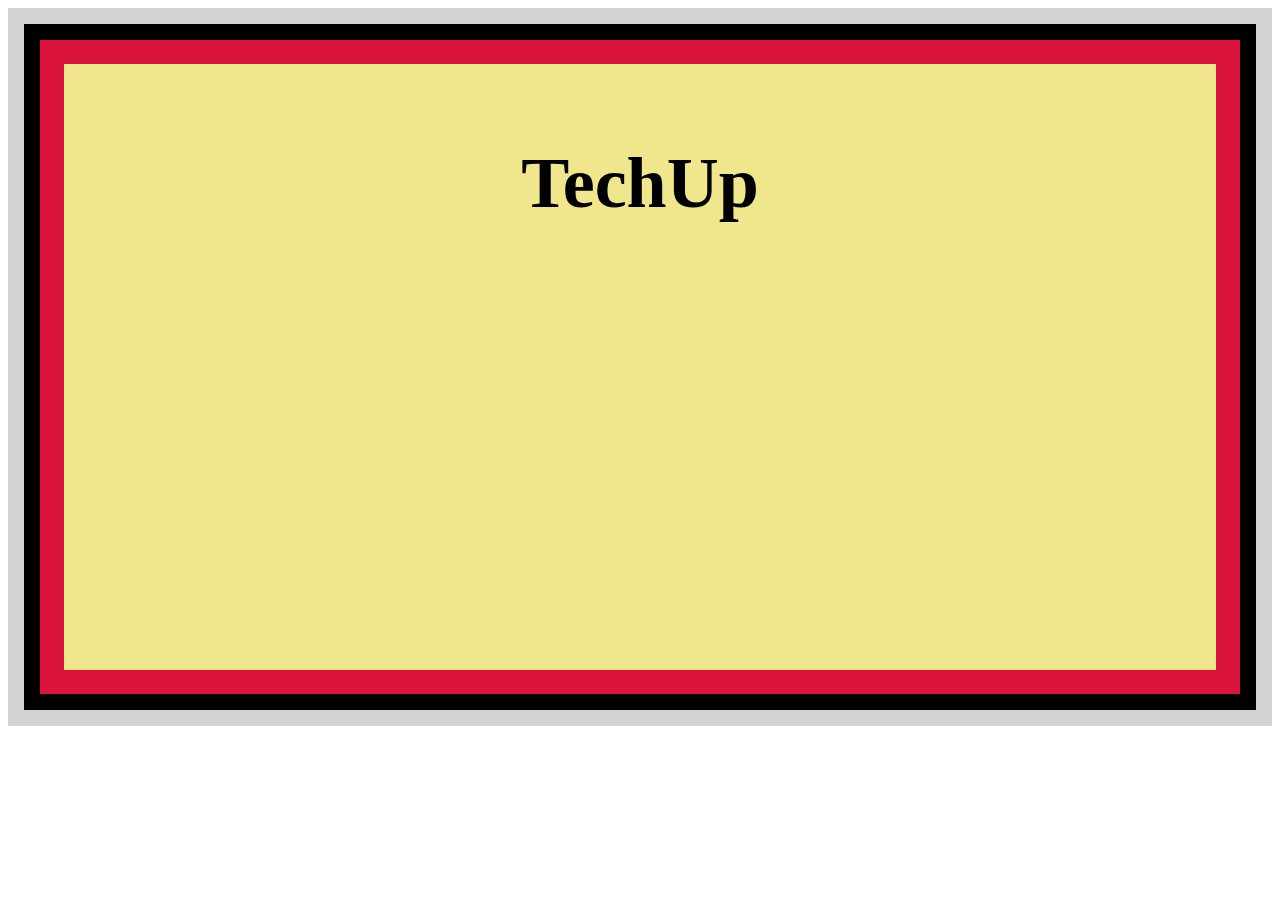
==== ex-2/index.html @ fdf25b84 "feat: add TechUp box and style ex-2" ====
<!DOCTYPE html>
<html lang="en">
  <head>
    <meta charset="UTF-8" />
    <meta http-equiv="X-UA-Compatible" content="IE=edge" />
    <meta name="viewport" content="width=device-width, initial-scale=1.0" />
    <link rel="stylesheet" href="./style.css" />
    <title>CSS Direction and Box Model - Ex 2</title>
  </head>

  <body>
    <!-- Start coding here -->
    <div class="container-lightgrey">
        <div class="container-black">
          <div class="container-crimson">
            <div class="container-khaki">
              <h1 class="TechUp">TechUp</h1>
            </div>
          </div>
        </div>
      </div>
    </div>
  </body>
</html>
---- ex-2/style.css ----
/* Start coding here */
.container-lightgrey {
    background-color: lightgrey;
    height: 100%;
    padding: 16px;
}

.container-black {
    background-color: black;
    height: 100%;
    padding: 16px;
}
.container-crimson {
    background-color: crimson;
    height: 100%;
    padding: 24px;
}

.container-khaki {
    background-color: khaki;
    height: 100%;
    padding: 30px;
}

.TechUp {
    height: 50vh;
    text-align: center;
    font-size: 72px;
}
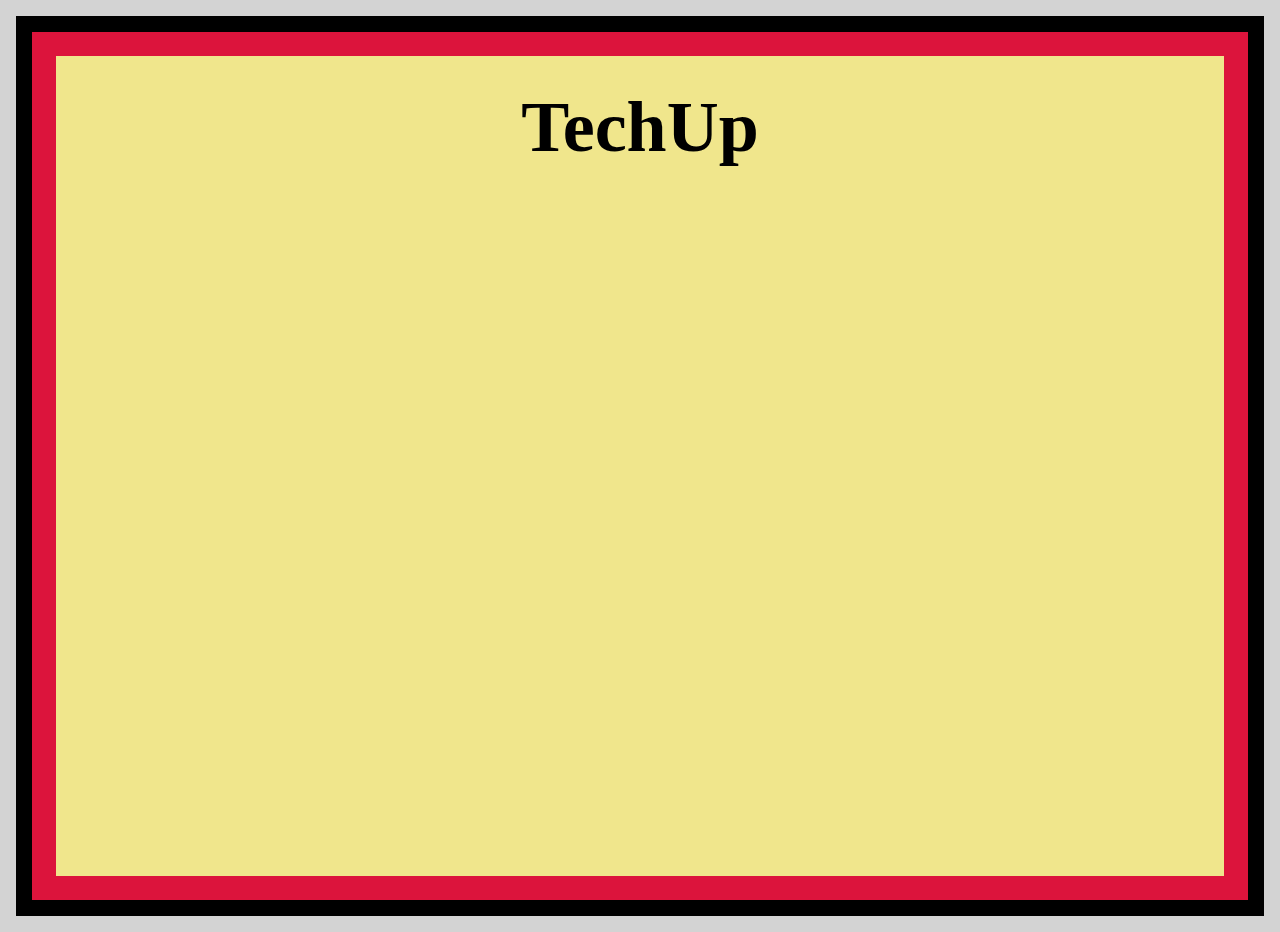
==== commit a1e4547b: "Feat: Add TechUp page" ====
--- a/ex-2/index.html
+++ b/ex-2/index.html
@@ -1,24 +1,22 @@
 <!DOCTYPE html>
 <html lang="en">
-  <head>
-    <meta charset="UTF-8" />
-    <meta http-equiv="X-UA-Compatible" content="IE=edge" />
-    <meta name="viewport" content="width=device-width, initial-scale=1.0" />
-    <link rel="stylesheet" href="./style.css" />
-    <title>CSS Direction and Box Model - Ex 2</title>
-  </head>
 
-  <body>
-    <!-- Start coding here -->
-    <div class="container-lightgrey">
-        <div class="container-black">
-          <div class="container-crimson">
-            <div class="container-khaki">
-              <h1 class="TechUp">TechUp</h1>
-            </div>
-          </div>
-        </div>
+<head>
+  <meta charset="UTF-8" />
+  <meta http-equiv="X-UA-Compatible" content="IE=edge" />
+  <meta name="viewport" content="width=device-width, initial-scale=1.0" />
+  <link rel="stylesheet" href="./style.css" />
+  <title>CSS Direction and Box Model - Ex 2</title>
+</head>
+
+<body>
+  <div class="box1">
+    <div class="box2">
+      <div class="box3">
+          <h1>TechUp</h1>
       </div>
     </div>
-  </body>
-</html>
+  </div>
+</body>
+
+</html>--- a/ex-2/style.css
+++ b/ex-2/style.css
@@ -1,29 +1,28 @@
-/* Start coding here */
-.container-lightgrey {
-    background-color: lightgrey;
-    height: 100%;
-    padding: 16px;
+*{
+  box-sizing: border-box;
+  background-color: lightgray;
+  margin: 0;
+  padding: 0;
 }
-
-.container-black {
-    background-color: black;
-    height: 100%;
-    padding: 16px;
+.box1{
+  box-sizing: border-box;
+  background-color: black;
+  margin: 16px;
+  padding: 16px;
+  height: 100vh;
 }
-.container-crimson {
-    background-color: crimson;
-    height: 100%;
-    padding: 24px;
+.box2{
+  background-color: crimson;
+  height: 100%;
+  padding: 24px;
 }
-
-.container-khaki {
-    background-color: khaki;
-    height: 100%;
-    padding: 30px;
+.box3{
+  background-color: khaki;
+  height: 100%;
+  padding-top: 30px;
 }
-
-.TechUp {
-    height: 50vh;
-    text-align: center;
-    font-size: 72px;
+h1{
+  background-color: khaki;
+  text-align: center;
+  font-size: 72px;
 }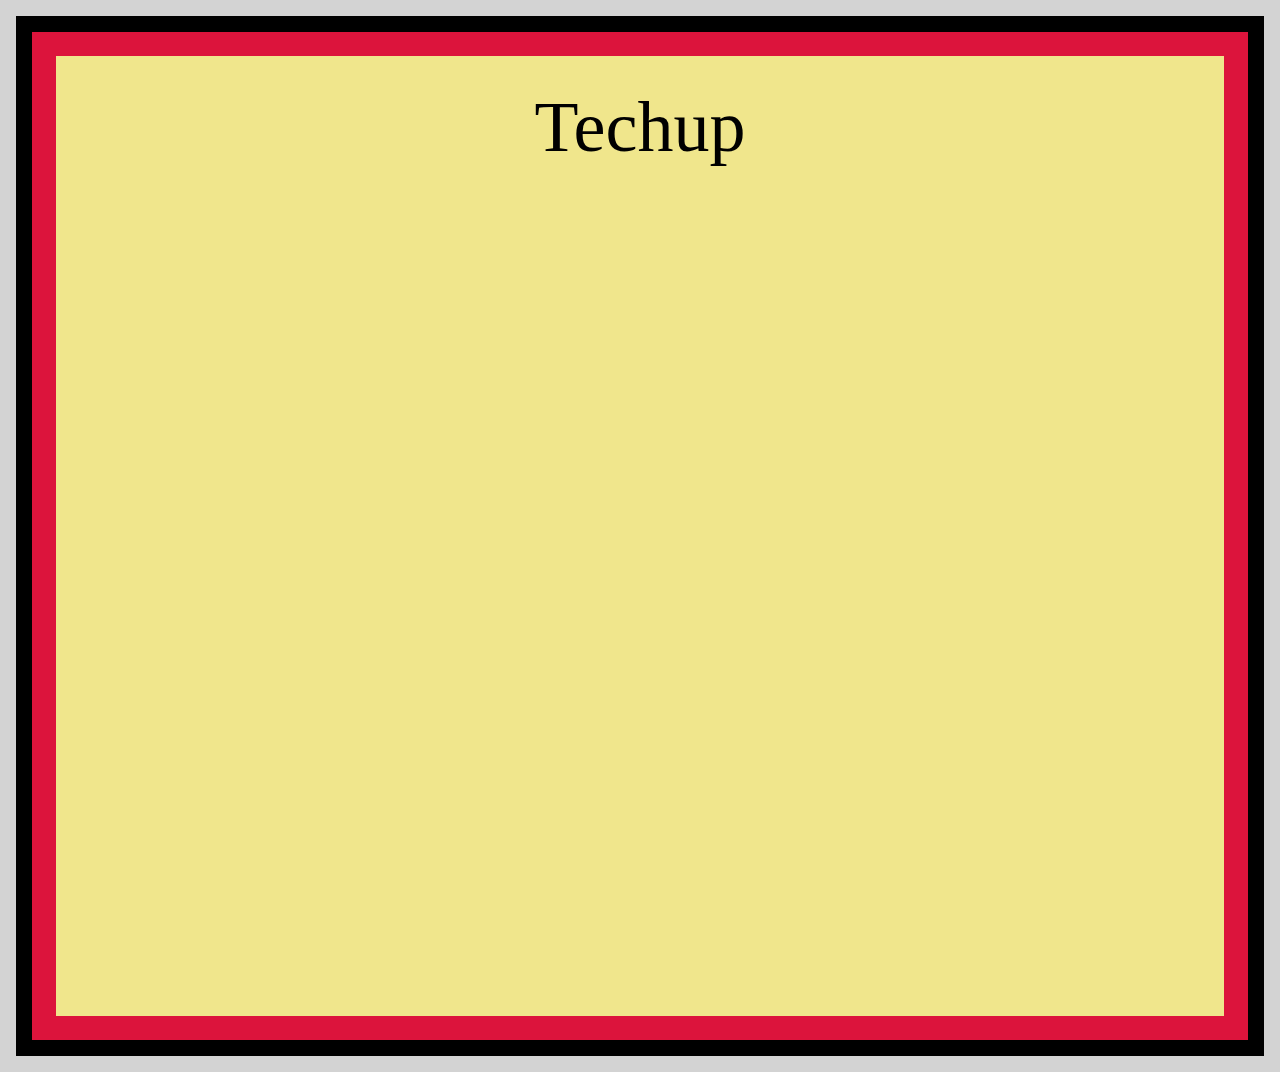
==== commit b5e9c7eb: "Feat:colorweb-tle" ====
--- a/ex-2/index.html
+++ b/ex-2/index.html
@@ -1,22 +1,18 @@
 <!DOCTYPE html>
 <html lang="en">
+  <head>
+    <meta charset="UTF-8" />
+    <meta http-equiv="X-UA-Compatible" content="IE=edge" />
+    <meta name="viewport" content="width=device-width, initial-scale=1.0" />
+    <link rel="stylesheet" href="./style.css" />
+    <title>CSS Direction and Box Model - Ex 2</title>
+  </head>
 
-<head>
-  <meta charset="UTF-8" />
-  <meta http-equiv="X-UA-Compatible" content="IE=edge" />
-  <meta name="viewport" content="width=device-width, initial-scale=1.0" />
-  <link rel="stylesheet" href="./style.css" />
-  <title>CSS Direction and Box Model - Ex 2</title>
-</head>
-
-<body>
-  <div class="box1">
-    <div class="box2">
-      <div class="box3">
-          <h1>TechUp</h1>
+  <body>
+    <div class="box1">
+      <div class="box2">
+        <div class="box3"><div class="content">Techup</div></div>
       </div>
     </div>
-  </div>
-</body>
-
-</html>+  </body>
+</html>
--- a/ex-2/style.css
+++ b/ex-2/style.css
@@ -1,28 +1,24 @@
-*{
-  box-sizing: border-box;
-  background-color: lightgray;
-  margin: 0;
-  padding: 0;
+.box1 {
+    background-color: lightgray;
+    padding: 16px;
+    height: 100%;
 }
-.box1{
-  box-sizing: border-box;
-  background-color: black;
-  margin: 16px;
-  padding: 16px;
-  height: 100vh;
+.box2 {
+    background-color: black;
+    padding: 16px;
+    height: 100%;
 }
-.box2{
-  background-color: crimson;
-  height: 100%;
-  padding: 24px;
+.box3 {
+    background-color: crimson;
+    padding: 24px;
+    height: 100%;
 }
-.box3{
-  background-color: khaki;
-  height: 100%;
-  padding-top: 30px;
+.content {
+    background-color: khaki;
+    padding: 30px;
+    height: 100vh;
+    font-size: 72px;
+    text-align: center;
 }
-h1{
-  background-color: khaki;
-  text-align: center;
-  font-size: 72px;
-}+*{margin:0;
+padding: 0;}